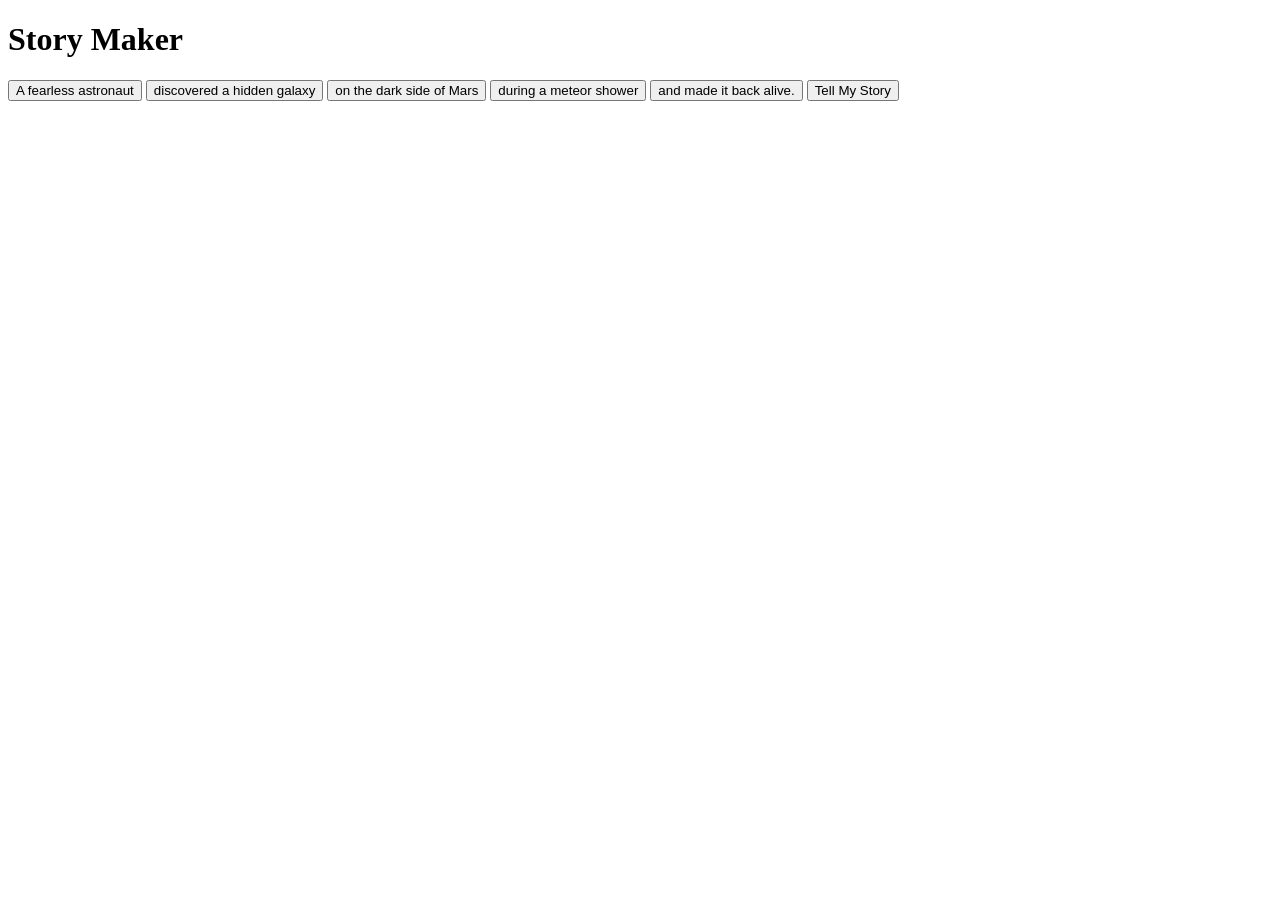
==== comp1073-main/assignment1/index.html @ 61080187 "edited html buttons" ====
<!Doctype html>
<html lang="en">
    <head>
    <meta charset="UTF-8">
    <title>Story Maker</title>
    
</head>
<body>
    <h1>Story Maker</h1>

    <button id="btn-who" onclick="cycleWho()">A fearless astronaut</button>
    <button id="btn-what" onclick="cycleWhat()">discovered a hidden galaxy</button>
    <button id="btn-where" onclick="cycleWhere()">on the dark side of Mars</button>
    <button id="btn-when" onclick="cycleWhen()">during a meteor shower</button>
    <button id="btn-how" onclick="cycleHow()">and made it back alive.</button>

    <button id="btnstory" onclick="tellStory()">Tell My Story</button>

<script src="script.js"></script>
</body>
</html>
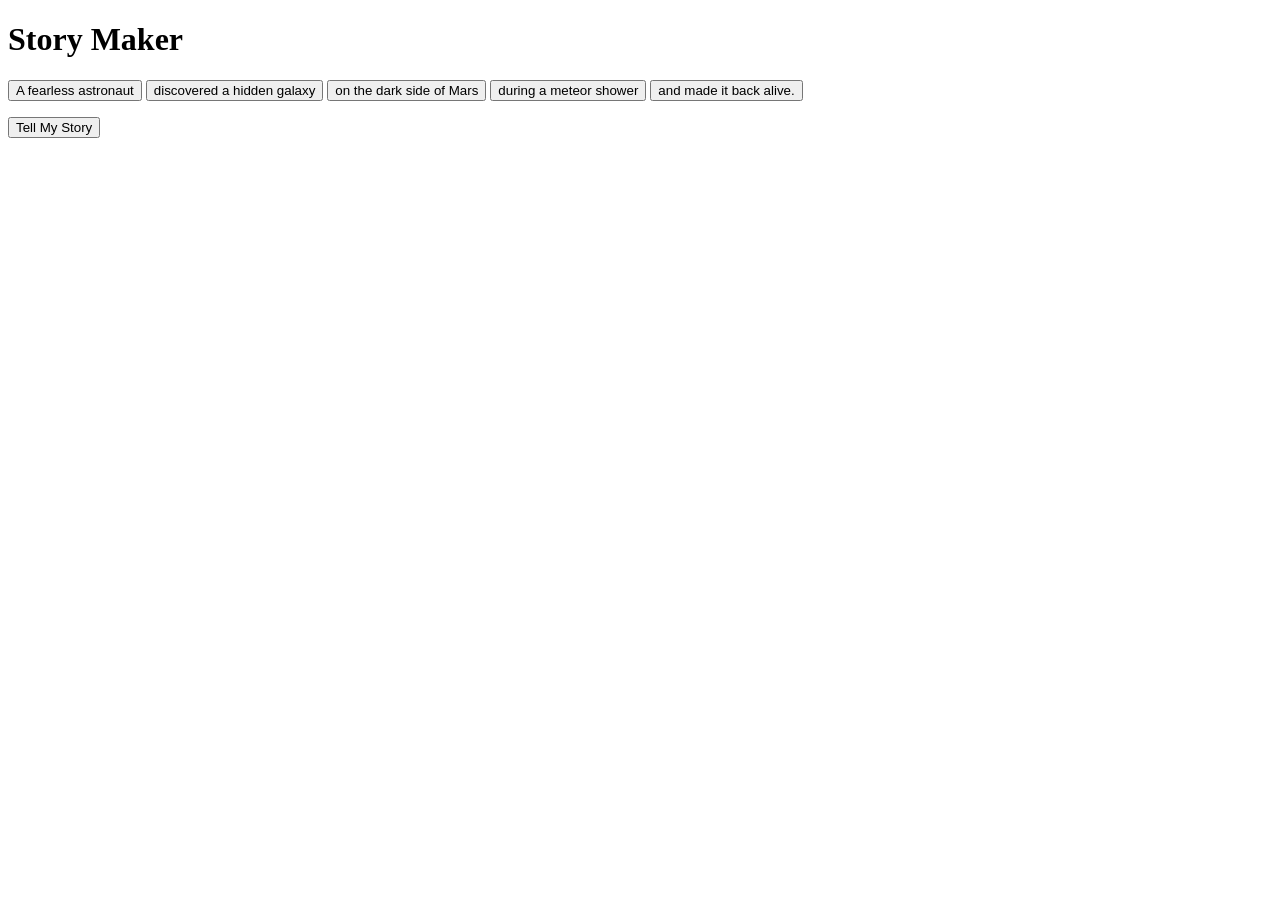
==== commit 90c2c06a: "edited javascript" ====
--- a/comp1073-main/assignment1/index.html
+++ b/comp1073-main/assignment1/index.html
@@ -14,7 +14,8 @@
     <button id="btn-when" onclick="cycleWhen()">during a meteor shower</button>
     <button id="btn-how" onclick="cycleHow()">and made it back alive.</button>
 
-    <button id="btnstory" onclick="tellStory()">Tell My Story</button>
+    <p id="story-output"></p>
+    <button id="btn-story" onclick="tellStory()">Tell My Story</button>
 
 <script src="script.js"></script>
 </body>
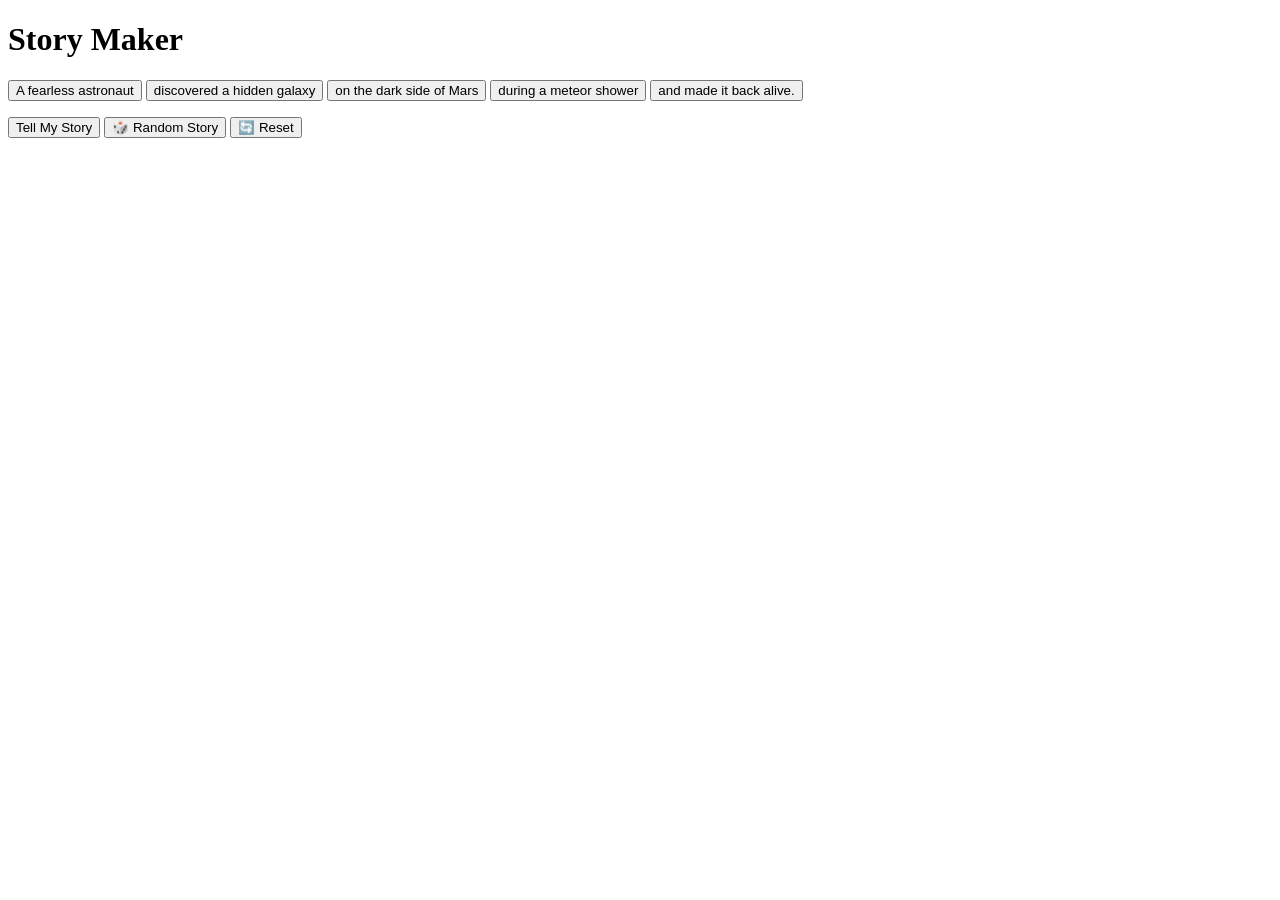
==== commit 6d147a21: "added random and rest buttons inside html" ====
--- a/comp1073-main/assignment1/index.html
+++ b/comp1073-main/assignment1/index.html
@@ -16,6 +16,9 @@
 
     <p id="story-output"></p>
     <button id="btn-story" onclick="tellStory()">Tell My Story</button>
+    
+    <button id="btn-random" onclick="randomStory()">🎲 Random Story</button>
+<button id="btn-reset"  onclick="resetStory()">🔄 Reset</button>
 
 <script src="script.js"></script>
 </body>
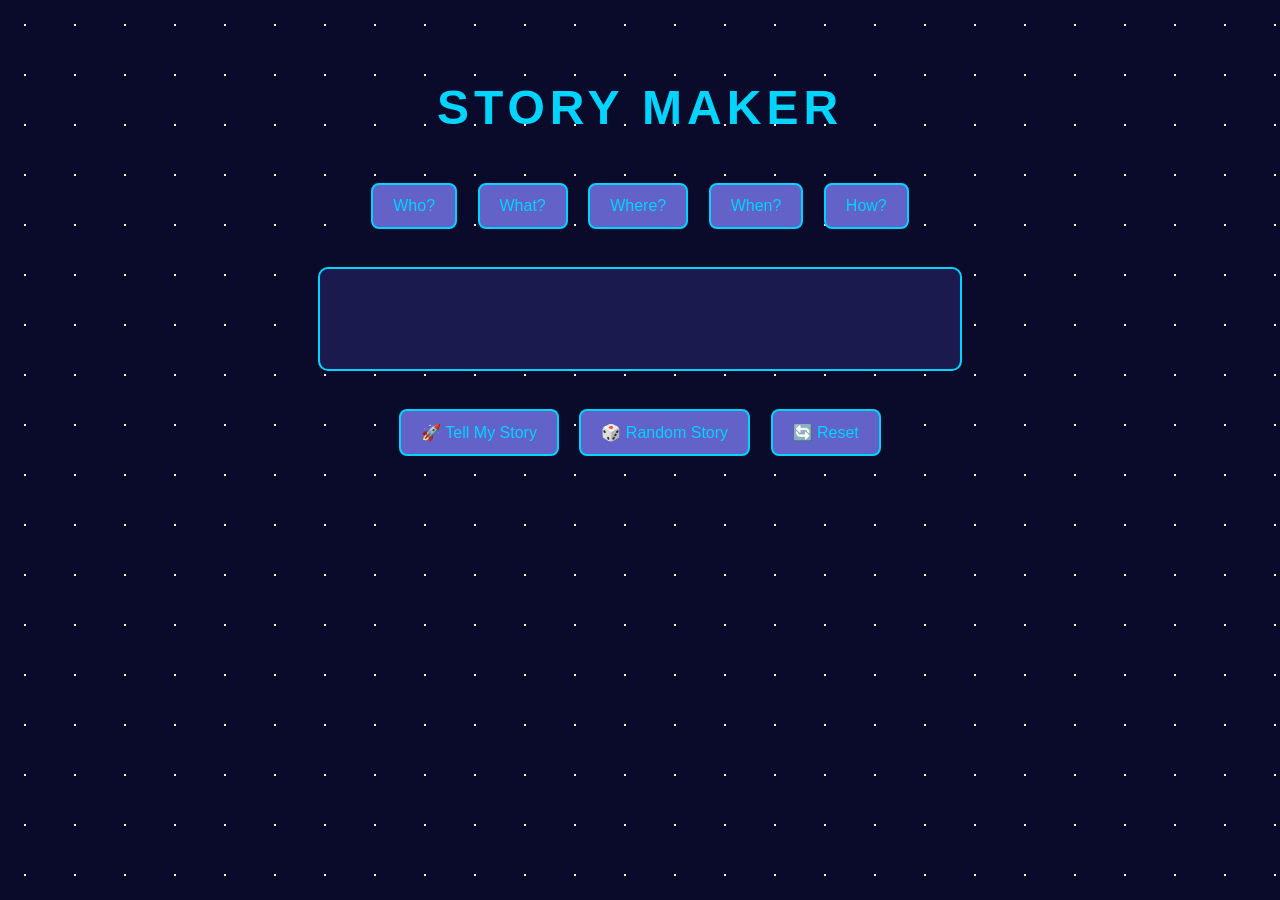
==== commit 97b8a7f8: "changing html buttons" ====
--- a/comp1073-main/assignment1/index.html
+++ b/comp1073-main/assignment1/index.html
@@ -3,19 +3,24 @@
     <head>
     <meta charset="UTF-8">
     <title>Story Maker</title>
+    <link rel="stylesheet" href="style.css">
     
 </head>
 <body>
     <h1>Story Maker</h1>
 
-    <button id="btn-who" onclick="cycleWho()">A fearless astronaut</button>
-    <button id="btn-what" onclick="cycleWhat()">discovered a hidden galaxy</button>
-    <button id="btn-where" onclick="cycleWhere()">on the dark side of Mars</button>
-    <button id="btn-when" onclick="cycleWhen()">during a meteor shower</button>
-    <button id="btn-how" onclick="cycleHow()">and made it back alive.</button>
+    <button id="btn-who" onclick="cycleWho()">Who?</button>
+
+    <button id="btn-what" onclick="cycleWhat()">What?</button>
+
+    <button id="btn-where" onclick="cycleWhere()">Where?</button>
+
+    <button id="btn-when" onclick="cycleWhen()">When?</button>
+
+    <button id="btn-how" onclick="cycleHow()">How?</button>
 
     <p id="story-output"></p>
-    <button id="btn-story" onclick="tellStory()">Tell My Story</button>
+    <button id="btn-story" onclick="tellStory()">🚀 Tell My Story</button>
     
     <button id="btn-random" onclick="randomStory()">🎲 Random Story</button>
 <button id="btn-reset"  onclick="resetStory()">🔄 Reset</button>
--- a/comp1073-main/assignment1/style.css
+++ b/comp1073-main/assignment1/style.css
@@ -0,0 +1,49 @@
+body{
+    background-color: rgb(232, 217, 17);
+    color: white;
+    font-family: Arial, Helvetica, sans-serif;
+    text-align: center;
+    padding: 40px;
+    background-image: radial-gradient(white 1px, transparent 1px);
+    background-size: 50px 50px;
+     background-color: rgb(10, 10, 42);
+}
+
+h1{
+    font-size: 3rem;
+    color: rgb(0, 212, 255);
+    letter-spacing: 5px;
+    text-transform: uppercase;
+    margin-bottom: 40px;
+}
+
+button{
+    background-color: rgb(98, 98, 201);
+    color: rgb(0, 212, 255);
+    border: 2px solid rgb(0, 212, 255);
+    padding: 12px 20px;
+    margin: 8px;
+    font-size: 1rem;
+    border-radius: 8px;
+    cursor: pointer;
+}
+
+button:hover {
+    background-color: rgb(0, 212, 255);
+    color: rgb(10, 10, 42);
+}
+
+#story-output {
+    background-color: rgb(26, 26, 78);
+    color: rgb(255, 255, 255);
+    border: 2px solid rgb(0, 212, 255);
+    border-radius: 10px;
+    padding: 20px;
+    margin: 30px auto;
+    max-width: 600px;
+    font-size: 1.3rem;
+    line-height: 1.6;
+    min-height: 60px;
+}
+
+
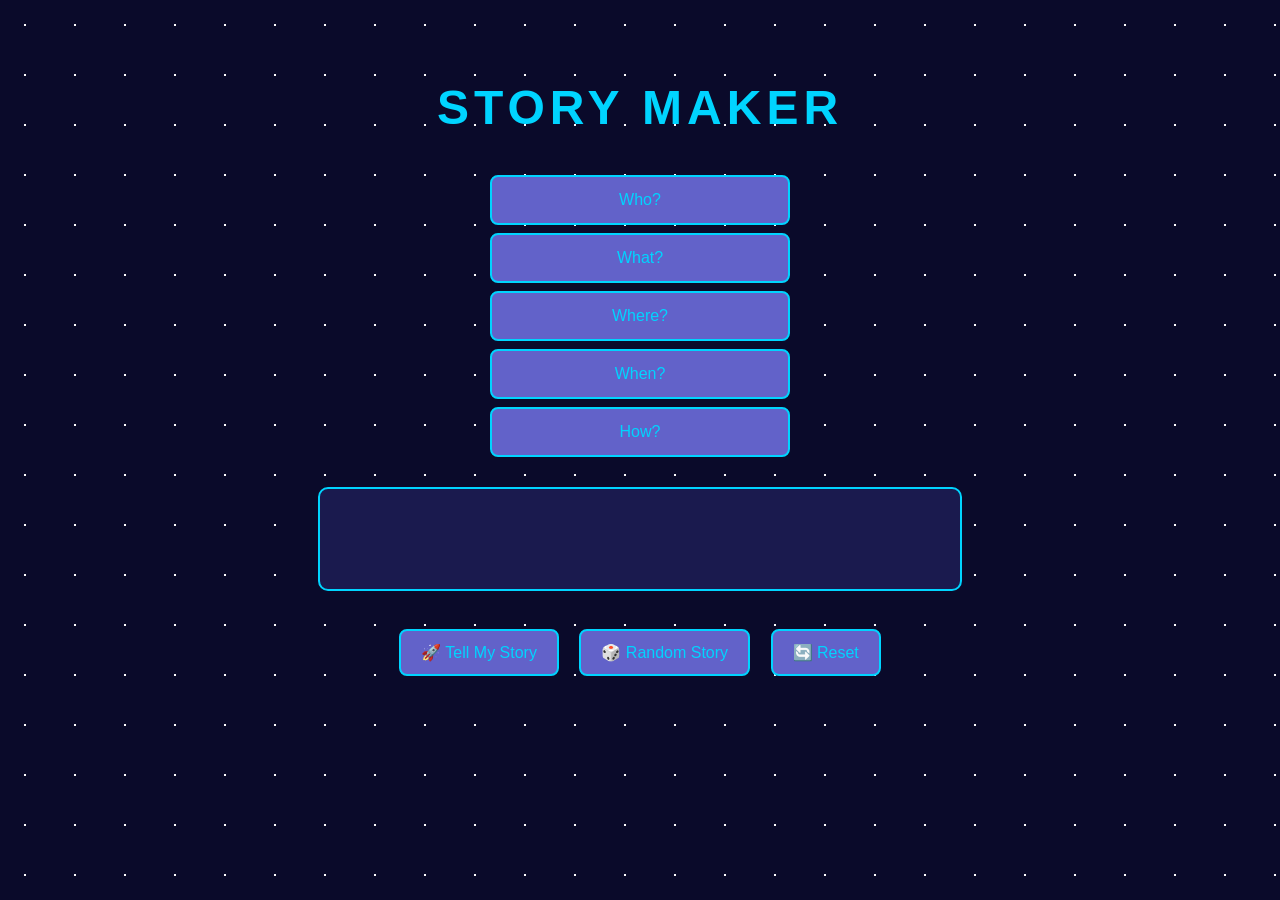
==== commit a1c79ef3: "added comments" ====
--- a/comp1073-main/assignment1/index.html
+++ b/comp1073-main/assignment1/index.html
@@ -7,8 +7,10 @@
     
 </head>
 <body>
+    <!-- heading -->
     <h1>Story Maker</h1>
 
+    <!-- The 5 dial buttons -->
     <button id="btn-who" onclick="cycleWho()">Who?</button>
 
     <button id="btn-what" onclick="cycleWhat()">What?</button>
@@ -19,11 +21,13 @@
 
     <button id="btn-how" onclick="cycleHow()">How?</button>
 
+    <!-- Story output paragraph -->
     <p id="story-output"></p>
     <button id="btn-story" onclick="tellStory()">🚀 Tell My Story</button>
     
+    <!-- Action buttons -->
     <button id="btn-random" onclick="randomStory()">🎲 Random Story</button>
-<button id="btn-reset"  onclick="resetStory()">🔄 Reset</button>
+    <button id="btn-reset"  onclick="resetStory()">🔄 Reset</button>
 
 <script src="script.js"></script>
 </body>
--- a/comp1073-main/assignment1/style.css
+++ b/comp1073-main/assignment1/style.css
@@ -1,3 +1,4 @@
+/* Body - space background */
 body{
     background-color: rgb(232, 217, 17);
     color: white;
@@ -9,6 +10,7 @@
      background-color: rgb(10, 10, 42);
 }
 
+/* Page title */
 h1{
     font-size: 3rem;
     color: rgb(0, 212, 255);
@@ -17,6 +19,7 @@
     margin-bottom: 40px;
 }
 
+/* All buttons - style */
 button{
     background-color: rgb(98, 98, 201);
     color: rgb(0, 212, 255);
@@ -28,11 +31,13 @@
     cursor: pointer;
 }
 
+/* Button hover */
 button:hover {
     background-color: rgb(0, 212, 255);
     color: rgb(10, 10, 42);
 }
 
+/* Story output box */
 #story-output {
     background-color: rgb(26, 26, 78);
     color: rgb(255, 255, 255);
@@ -46,4 +51,10 @@
     min-height: 60px;
 }
 
-
+/* Fixed size for all buttons */
+#btn-who, #btn-what, #btn-where, #btn-when, #btn-how {
+    width: 300px;
+    height: 50px;
+    display: block;
+    margin: 8px auto;
+}
